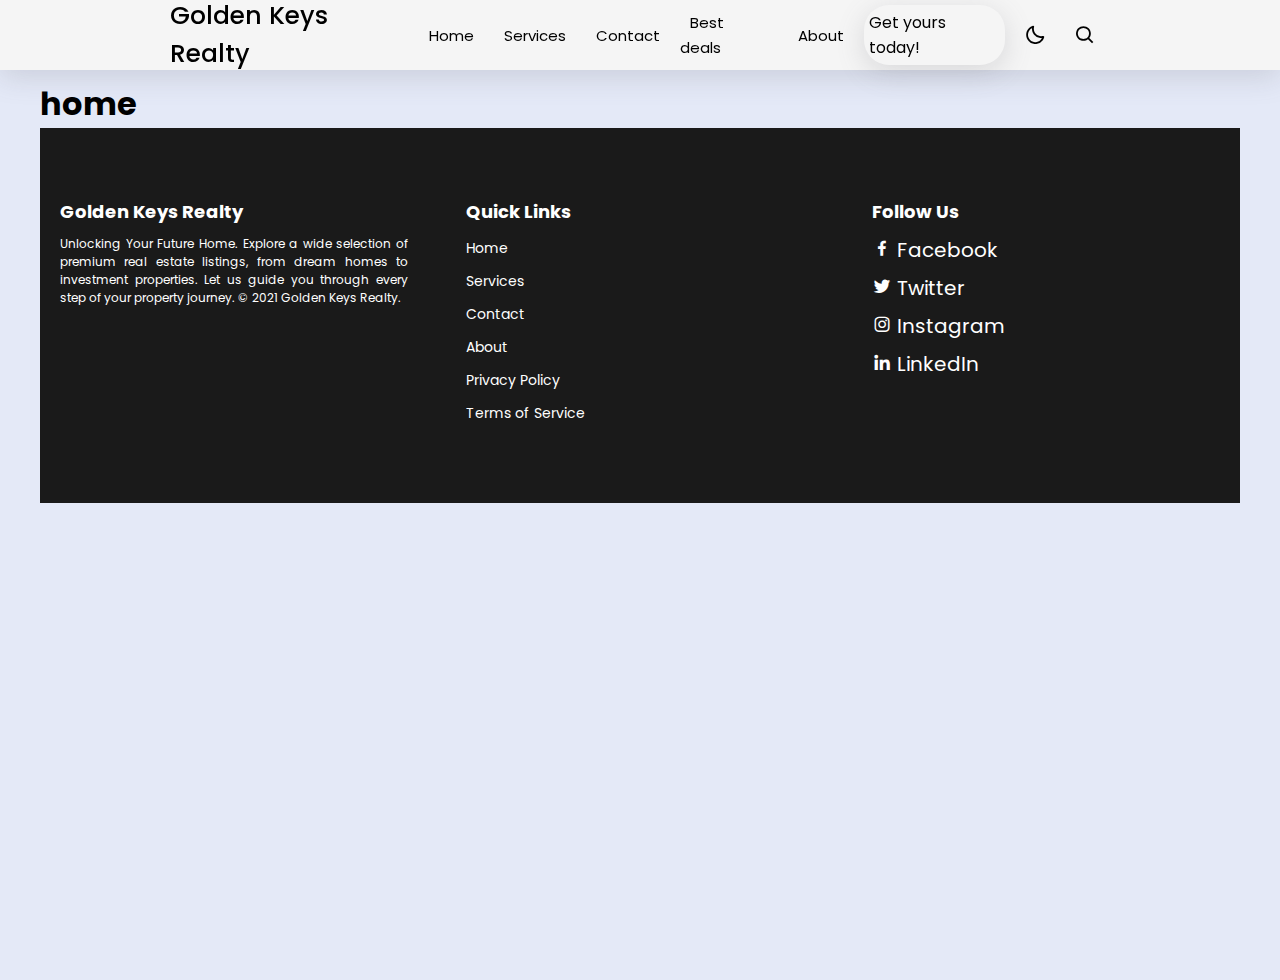
==== index.html @ 2ba8b690 "starting project" ====
<!DOCTYPE html>
<html lang="en">
  <head>
    <meta charset="UTF-8" />
    <meta http-equiv="X-UA-Compatible" content="IE=edge" />
    <meta name="viewport" content="width=device-width, initial-scale=1.0" />
    <meta
      name="description"
      content="Golden Keys Realty: Unlocking Your Future Home. Explore a wide selection of premium real estate listings, from dream homes to investment properties. Let us guide you every step of the way in your property journey."
    />
    <!-- css  -->
    <link rel="stylesheet" href="./assets/css/style.css" />
    <link rel="stylesheet" href="./assets/css/responsive.css" />
    <link
      rel="stylesheet"
      href="./assets/boxicons-master/css/boxicons.min.css"
    />

    <!-- icons  -->
    <!-- <link
      href="https://unpkg.com/boxicons@2.1.1/css/boxicons.min.css"
      rel="stylesheet"
    /> -->
    <title>Golden Keys Realty: Unlocking Your Future Home | home</title>
  </head>

  <body>
    <!-- Main navigation container -->
    <div class="container">
      <header>
        <nav class="main-nav-bar">
          <div class="nav-bar">
            <i class="bx bx-menu sidebarOpen"></i>
            <!-- Logo and branding -->
            <span class="logo navLogo"
              ><a href="index.html">Golden Keys Realty</a></span
            >

            <!-- Mobile menu and links -->
            <div class="menu">
              <div class="logo-toggle">
                <span class="logo"
                  ><a href="index.html">Golden Keys Realty</a></span
                >
                <i class="bx bx-x siderbarClose"></i>
              </div>
              <ul class="nav-links">
                <li><a href="index.html">Home</a></li>
                <li><a href="services.html">Services</a></li>
                <li><a href="contact.html">Contact</a></li>
                <li><a href="bestdeals.html">Best deals</a></li>
                <li><a href="about.html">About</a></li>
                <li class="get-yours">Get yours today!</li>
              </ul>
            </div>

            <!-- Dark mode toggle and search box -->
            <div class="darkLight-searchBox">
              <div class="dark-light">
                <i class="bx bx-moon moon"></i>
                <i class="bx bx-sun sun"></i>
              </div>
              <div class="searchBox">
                <div class="searchToggle">
                  <i class="bx bx-x cancel"></i>
                  <i class="bx bx-search search"></i>
                </div>
                <div class="search-field">
                  <input type="text" placeholder="Search..." />
                  <i class="bx bx-search"></i>
                </div>
              </div>
            </div>
          </div>
        </nav>
      </header>

      <!-- Main content of the page -->
      <main>
        <section>
          <h1 class="home">home</h1>
          <section class="form-container" aria-labelledby="inquiry-form">
            <h2 id="inquiry-form">Real Estate Inquiry Form</h2>
            <p>
              Fill out the form below to inquire about properties or request
              more information.
            </p>
            <form action="#" method="post">
              <div class="form-group">
                <input
                  type="text"
                  id="name"
                  name="name"
                  required
                  aria-required="true"
                  placeholder="Your name..."
                />
              </div>
              <div class="form-group">
                <input
                  type="email"
                  id="email"
                  name="email"
                  required
                  aria-required="true"
                  placeholder="Your email..."
                />
              </div>
              <div class="form-group">
                <input
                  type="tel"
                  id="phone"
                  name="phone"
                  placeholder="Your phone..."
                />
              </div>
              <div class="form-group">
                <select id="property" name="property">
                  <option value="house">House</option>
                  <option value="apartment">Apartment</option>
                  <option value="land">Land</option>
                </select>
              </div>
              <div class="form-group">
                <input
                  type="number"
                  id="budget"
                  name="budget"
                  min="0"
                  placeholder="Your budget..."
                />
              </div>
              <button type="submit">Submit Inquiry</button>
            </form>
          </section>
        </section>
      </main>

      <footer>
        <div class="footer-container">
          <div class="footer-first-section">
            <h2 class="logo-text">Golden Keys Realty</h2>
            <p class="footer-description">
              Unlocking Your Future Home. Explore a wide selection of premium
              real estate listings, from dream homes to investment properties.
              Let us guide you through every step of your property journey.
              &copy; 2021 Golden Keys Realty.
            </p>
          </div>
          <div class="footer-links">
            <h3>Quick Links</h3>
            <ul>
              <li><a href="index.html">Home</a></li>
              <li><a href="services.html">Services</a></li>
              <li><a href="contact.html">Contact</a></li>
              <li><a href="about.html">About</a></li>
              <li><a href="privacy-policy.html">Privacy Policy</a></li>
              <li><a href="terms.html">Terms of Service</a></li>
            </ul>
          </div>
          <div class="footer-social-media">
            <h3>Follow Us</h3>
            <ul>
              <li>
                <a
                  href="https://facebook.com"
                  target="_blank"
                  class="social-icon"
                  ><i class="bx bxl-facebook"></i> Facebook</a
                >
              </li>
              <li>
                <a
                  href="https://twitter.com"
                  target="_blank"
                  class="social-icon"
                  ><i class="bx bxl-twitter"></i> Twitter</a
                >
              </li>
              <li>
                <a
                  href="https://instagram.com"
                  target="_blank"
                  class="social-icon"
                  ><i class="bx bxl-instagram"></i> Instagram</a
                >
              </li>
              <li>
                <a
                  href="https://linkedin.com"
                  target="_blank"
                  class="social-icon"
                  ><i class="bx bxl-linkedin"></i> LinkedIn</a
                >
              </li>
            </ul>
          </div>
        </div>
      </footer>
    </div>

    <script src="./function/app.js"></script>
  </body>
</html>
---- assets/css/style.css ----
/* poppins */
@import url("https://fonts.googleapis.com/css2?family=Poppins:wght@300;400;500;600&display=swap");
@import url("variables.css");

/* Global Reset and Base Styles */
* {
  margin: 0;
  padding: 0;
  box-sizing: border-box;
  font-family: "Poppins", sans-serif;
  transition: all 0.8s ease;
}

/* body styles  */
body {
  height: 100vh;
  background-color: var(--body-color);
}

/* navigation bar  */
nav {
  position: fixed;
  top: 0;
  left: 0;
  height: 70px;
  width: 100%;
  background-color: var(--nav-color);
  z-index: 100;
  box-shadow: var(--box-shadow);
}

.container {
  max-width: 1200px;
  margin: 0 auto;
}

body.dark nav {
  border: 1px solid var(--border-color);
  box-shadow: var(--box-shadow);
}

nav .nav-bar {
  position: relative;
  height: 100%;
  max-width: 1000px;
  width: 100%;
  background-color: var(--nav-color);
  margin: 0 auto;
  padding: 0 30px;
  display: flex;
  align-items: center;
  justify-content: space-between;
}

nav .nav-bar .sidebarOpen {
  color: var(--text-color);
  font-size: 25px;
  padding: 5px;
  cursor: pointer;
  display: none;
}

nav .nav-bar .logo a {
  font-size: 25px;
  font-weight: 500;
  color: var(--text-color);
  text-decoration: none;
}

.menu .logo-toggle {
  display: none;
}

.nav-bar .nav-links {
  display: flex;
  align-items: center;
}

.nav-bar .nav-links li {
  margin: 0 5px;
  list-style: none;
}

.nav-links li a {
  position: relative;
  font-size: var(--text-size);
  font-weight: 400;
  color: var(--text-color);
  text-decoration: none;
  padding: 10px;
}

.nav-links li a::before {
  content: "";
  position: absolute;
  left: 50%;
  bottom: 0;
  transform: translateX(-50%);
  height: 6px;
  width: 6px;
  border-radius: 50%;
  background-color: var(--text-color);
  opacity: 0;
  transition: all 0.3s ease;
}

.nav-links li:hover a::before {
  opacity: 1;
}

.nav-bar .darkLight-searchBox {
  display: flex;
  align-items: center;
}

.darkLight-searchBox .dark-light,
.darkLight-searchBox .searchToggle {
  height: 40px;
  width: 40px;
  display: flex;
  align-items: center;
  justify-content: center;
  margin: 0 5px;
}

.dark-light i,
.searchToggle i {
  position: absolute;
  color: var(--text-color);
  font-size: 22px;
  cursor: pointer;
  transition: all 0.3s ease;
}

.dark-light i.sun {
  opacity: 0;
  pointer-events: none;
}

.dark-light.active i.sun {
  opacity: 1;
  pointer-events: auto;
}

.dark-light.active i.moon {
  opacity: 0;
  pointer-events: none;
}

.searchToggle i.cancel {
  opacity: 0;
  pointer-events: none;
}

.searchToggle.active i.cancel {
  opacity: 1;
  pointer-events: auto;
}

.searchToggle.active i.search {
  opacity: 0;
  pointer-events: none;
}

.searchBox {
  position: relative;
}

.searchBox .search-field {
  position: absolute;
  bottom: -85px;
  right: 5px;
  height: 50px;
  width: 300px;
  display: flex;
  align-items: center;
  background-color: var(--nav-color);
  padding: 3px;
  border-radius: 6px;
  box-shadow: 0 5px 5px rgba(0, 0, 0, 0.1);
  opacity: 0;
  pointer-events: none;
  transition: all 0.3s ease;
}

.searchToggle.active ~ .search-field {
  bottom: -74px;
  opacity: 1;
  pointer-events: auto;
}

.search-field::before {
  content: "";
  position: absolute;
  right: 14px;
  top: -4px;
  height: 12px;
  width: 12px;
  background-color: var(--nav-color);
  transform: rotate(-45deg);
  z-index: -1;
}

.search-field input {
  height: 100%;
  width: 100%;
  padding: 0 45px 0 15px;
  outline: none;
  border: none;
  border-radius: 4px;
  font-size: 14px;
  font-weight: 400;
  color: var(--search-text);
  background-color: var(--search-bar);
}

body.dark .search-field input {
  color: var(--text-color);
}

.search-field i {
  position: absolute;
  color: var(--nav-color);
  right: 15px;
  font-size: 22px;
  cursor: pointer;
}

body.dark .search-field i {
  color: var(--text-color);
}

/* Dark mode styling for the menu when screen becomes responsive */
body.dark .menu {
  background-color: var(--side-nav);
}

body.dark nav .sidebarOpen {
  color: var(--text-color);
}

/* You can also style other elements like the links in the menu, etc. */
body.dark .nav-links li a {
  color: var(--text-color);
}

/* Dark mode styles for the hamburger button */
body.dark .sidebarOpen {
  color: var(--text-color);
}

.home,
.contact,
.services,
.about,
.best-deals {
  margin-top: 5rem;
}

.home {
  color: var(--text-color);
}

body.dark .home,
body.dark .contact,
body.dark .services,
body.dark .about,
body.dark .first-dev-name,
body.dark .second-dev-name,
body.dark .third-dev-name,
body.dark .fourth-dev-name,
body.dark .dev-description {
  color: var(--white-color);
}

/* get yours starts here  */
.get-yours {
  padding: 5px 5px;
  border-radius: 25px;
  cursor: pointer;
  box-shadow: var(--box-shadow);
  transition: all 0.3s ease;
}

.dark-theme {
  background-color: black;
  color: var(--white-color);
}

.light-theme {
  background-color: white;
  color: black;
}

body.dark .get-yours {
  background-color: black;
  color: var(--white-color);
}

/* Form container */
.form-container {
  background-color: var(--form-bg);
  padding: 20px;
  border-radius: 8px;
  box-shadow: 0 4px 10px rgba(0, 0, 0, 0.1);
  max-width: 600px;
  margin: 50px auto;
  display: none;
  opacity: 0;
  transform: translateY(20px);
  transition: opacity 0.5s ease, transform 0.5s ease;
}

/* The class to show the form with the animation */
.form-container.show-form {
  display: block;
  opacity: 1;
  transform: translateY(0);
  animation: fadeInSlideUp 1s ease-out forwards;
  animation-delay: 0.3s;
}

@keyframes fadeInSlideUp {
  0% {
    opacity: 0;
    transform: translateY(20px);
  }
  100% {
    opacity: 1;
    transform: translateY(0);
  }
}

.form-container h2 {
  text-align: center;
  margin-bottom: 20px;
}

.form-container input,
.form-container select,
.form-container textarea {
  width: 100%;
  padding: 10px;
  margin-bottom: 15px;
  border: 1px solid var(--border-color);
  border-radius: 4px;
  font-size: 16px;
  background-color: var(--input-bg);
}

.form-container button {
  padding: 10px 20px;
  background-color: var(--primary-button-bg);
  color: var(--white-color);
  border: none;
  border-radius: 4px;
  cursor: pointer;
  width: 100%;
}

.form-container button:hover {
  background-color: var(--primary-button-hover-bg);
}

footer {
  margin-top: auto;
}

/* about page  */
.about-devs {
  margin-top: 2rem;
  padding: 15px;
  border-radius: 15px;
}

.devs {
  display: flex;
  align-content: center;
  justify-content: center;
  column-gap: 2rem;
}

.first-dev > img,
.second-dev > img,
.third-dev > img,
.fourth-dev > img {
  width: 200px;
  height: 200px;
  border-radius: 50%;
  box-shadow: var(--box-shadow);
}

/* names of dev  */
.first-dev-name,
.second-dev-name,
.third-dev-name,
.fourth-dev-name {
  text-align: center;
  text-decoration: underline;
}

.dev-description {
  text-align: center;
}

/* footer  */
footer {
  background-color: var(--footer-bg);
  color: var(--white-color);
  padding: 40px 0;
  margin-top: auto;
  text-align: center;
}

.footer-container {
  display: flex;
  justify-content: space-between;
  align-items: flex-start;
  flex-wrap: wrap;
  padding: 20px;
  width: 100%;
  text-align: justify;
}

.footer-first-section,
.footer-links,
.footer-social-media {
  width: 30%;
  margin: 10px 0;
}

.footer-first-section h2,
.footer-links h3,
.footer-social-media h3 {
  margin-bottom: 10px;
  font-size: 18px;
}

.footer-description {
  font-size: 12px;
  line-height: 1.5;
}

.footer-links ul,
.footer-social-media ul {
  list-style-type: none;
  padding: 0;
}

.footer-links ul li,
.footer-social-media ul li {
  margin: 8px 0;
}

.footer-links ul li a,
.footer-social-media ul li a {
  color: var(--white-color);
  text-decoration: none;
  font-size: 14px;
}

.footer-links ul li a:hover,
.footer-social-media ul li a:hover {
  color: var(--primary-color);
}

.footer-social-media .social-icon {
  font-size: 20px;
  margin-right: 8px;
}
---- assets/css/responsive.css ----
/* ===== Media Queries for Responsiveness ===== */
@media (max-width: 790px) {
  nav .nav-bar .sidebarOpen {
    display: block;
  }

  nav .nav-bar .logo a {
    font-size: var(--text-size);
  }

  .menu {
    position: fixed;
    height: 100%;
    width: 320px;
    left: -100%;
    top: 0;
    padding: 20px;
    background-color: var(--nav-color);
    z-index: 100;
    transition: all 0.4s ease;
    box-shadow: rgba(100, 100, 111, 0.2) 0px 7px 29px 0px;
  }

  nav.active .menu {
    left: -0%;
  }

  nav.active .nav-bar .navLogo a {
    opacity: 0;
    transition: all 0.3s ease;
  }

  .menu .logo-toggle {
    display: block;
    width: 100%;
    display: flex;
    align-items: center;
    justify-content: space-between;
  }

  .logo-toggle .siderbarClose {
    color: var(--text-color);
    font-size: 24px;
    cursor: pointer;
  }

  .nav-bar .nav-links {
    flex-direction: column;
    padding-top: 30px;
  }

  .nav-links li a {
    display: block;
    margin-top: 20px;
  }
}

/* Responsive Footer */
@media (max-width: 768px) {
  .footer-container {
    flex-direction: column;
    text-align: center;
  }

  .footer-first-section,
  .footer-links,
  .footer-social-media {
    width: 100%;
    margin-bottom: 20px;
  }
}
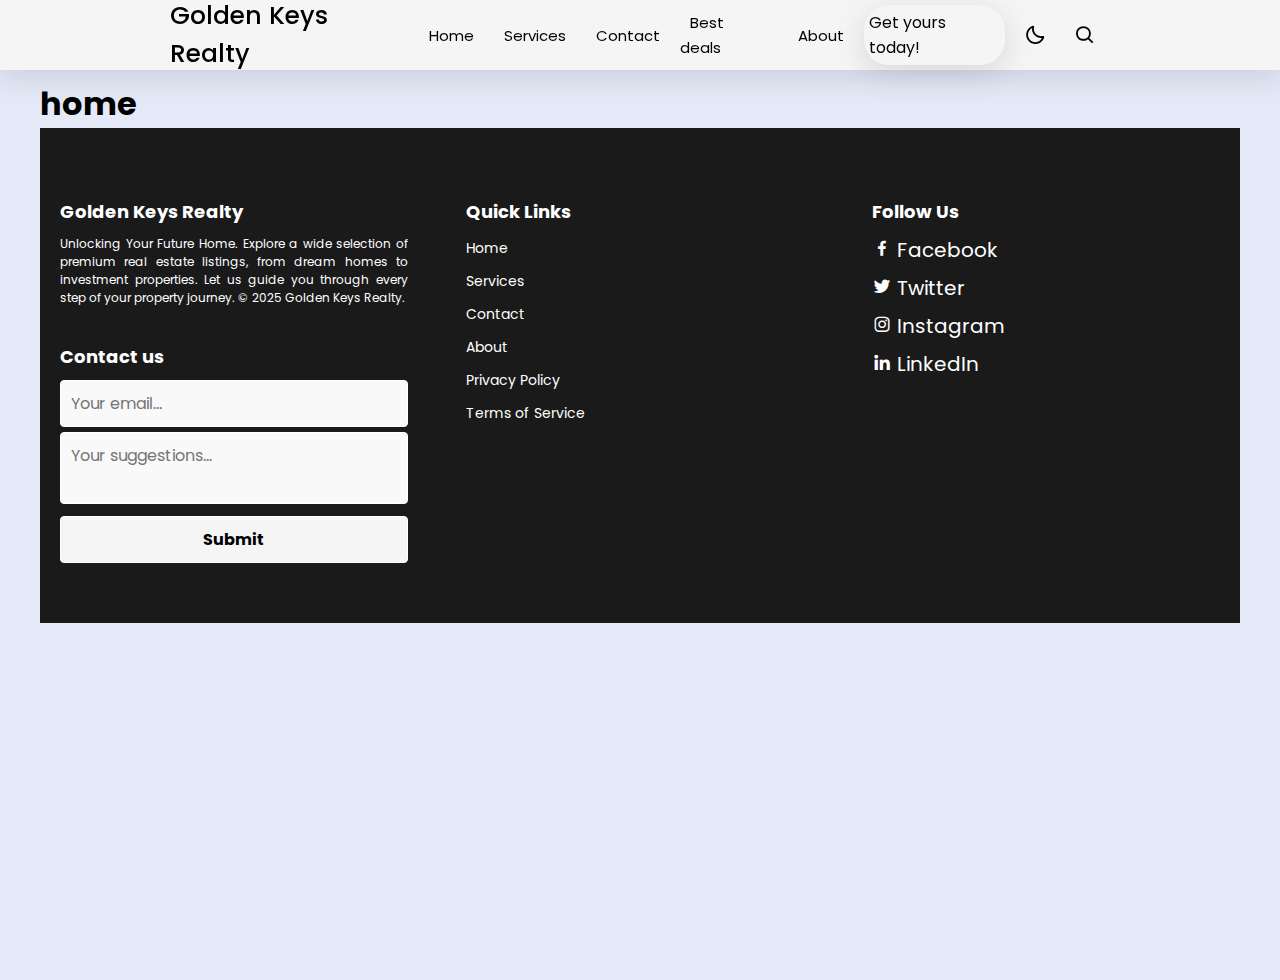
==== commit 3aed102f: "patch 2.0" ====
--- a/index.html
+++ b/index.html
@@ -1,204 +1,156 @@
 <!DOCTYPE html>
 <html lang="en">
-  <head>
-    <meta charset="UTF-8" />
-    <meta http-equiv="X-UA-Compatible" content="IE=edge" />
-    <meta name="viewport" content="width=device-width, initial-scale=1.0" />
-    <meta
-      name="description"
-      content="Golden Keys Realty: Unlocking Your Future Home. Explore a wide selection of premium real estate listings, from dream homes to investment properties. Let us guide you every step of the way in your property journey."
-    />
-    <!-- css  -->
-    <link rel="stylesheet" href="./assets/css/style.css" />
-    <link rel="stylesheet" href="./assets/css/responsive.css" />
-    <link
-      rel="stylesheet"
-      href="./assets/boxicons-master/css/boxicons.min.css"
-    />
 
-    <!-- icons  -->
-    <!-- <link
-      href="https://unpkg.com/boxicons@2.1.1/css/boxicons.min.css"
-      rel="stylesheet"
-    /> -->
-    <title>Golden Keys Realty: Unlocking Your Future Home | home</title>
-  </head>
+<head>
+  <meta charset="UTF-8" />
+  <meta http-equiv="X-UA-Compatible" content="IE=edge" />
+  <meta name="viewport" content="width=device-width, initial-scale=1.0" />
+  <meta name="description"
+    content="Golden Keys Realty: Unlocking Your Future Home. Explore a wide selection of premium real estate listings, from dream homes to investment properties. Let us guide you every step of the way in your property journey." />
 
-  <body>
-    <!-- Main navigation container -->
-    <div class="container">
-      <header>
-        <nav class="main-nav-bar">
-          <div class="nav-bar">
-            <i class="bx bx-menu sidebarOpen"></i>
-            <!-- Logo and branding -->
-            <span class="logo navLogo"
-              ><a href="index.html">Golden Keys Realty</a></span
-            >
+  <link rel="stylesheet" href="./assets/css/style.css" />
+  <link rel="stylesheet" href="./assets/css/responsive.css" />
+  <link rel="stylesheet" href="./assets/boxicons-master/css/boxicons.min.css" />
 
-            <!-- Mobile menu and links -->
-            <div class="menu">
-              <div class="logo-toggle">
-                <span class="logo"
-                  ><a href="index.html">Golden Keys Realty</a></span
-                >
-                <i class="bx bx-x siderbarClose"></i>
+  <title>Golden Keys Realty: Unlocking Your Future Home | home</title>
+</head>
+
+<body>
+  <!-- Main navigation container -->
+  <div class="container">
+    <header>
+      <nav class="main-nav-bar">
+        <div class="nav-bar">
+          <i class="bx bx-menu sidebarOpen"></i>
+          <!-- Logo and branding -->
+          <span class="logo navLogo"><a href="index.html">Golden Keys Realty</a></span>
+
+          <!-- Mobile menu and links -->
+          <div class="menu">
+            <div class="logo-toggle">
+              <span class="logo"><a href="index.html">Golden Keys Realty</a></span>
+              <i class="bx bx-x siderbarClose"></i>
+            </div>
+            <ul class="nav-links">
+              <li><a href="index.html">Home</a></li>
+              <li><a href="services.html">Services</a></li>
+              <li><a href="contact.html">Contact</a></li>
+              <li><a href="bestdeals.html">Best deals</a></li>
+              <li><a href="about.html">About</a></li>
+              <li class="get-yours">Get yours today!</li>
+            </ul>
+          </div>
+
+          <!-- Dark mode toggle and search box -->
+          <div class="darkLight-searchBox">
+            <div class="dark-light">
+              <i class="bx bx-moon moon"></i>
+              <i class="bx bx-sun sun"></i>
+            </div>
+            <div class="searchBox">
+              <div class="searchToggle">
+                <i class="bx bx-x cancel"></i>
+                <i class="bx bx-search search"></i>
               </div>
-              <ul class="nav-links">
-                <li><a href="index.html">Home</a></li>
-                <li><a href="services.html">Services</a></li>
-                <li><a href="contact.html">Contact</a></li>
-                <li><a href="bestdeals.html">Best deals</a></li>
-                <li><a href="about.html">About</a></li>
-                <li class="get-yours">Get yours today!</li>
-              </ul>
-            </div>
-
-            <!-- Dark mode toggle and search box -->
-            <div class="darkLight-searchBox">
-              <div class="dark-light">
-                <i class="bx bx-moon moon"></i>
-                <i class="bx bx-sun sun"></i>
-              </div>
-              <div class="searchBox">
-                <div class="searchToggle">
-                  <i class="bx bx-x cancel"></i>
-                  <i class="bx bx-search search"></i>
-                </div>
-                <div class="search-field">
-                  <input type="text" placeholder="Search..." />
-                  <i class="bx bx-search"></i>
-                </div>
+              <div class="search-field">
+                <input type="text" placeholder="Search..." />
+                <i class="bx bx-search"></i>
               </div>
             </div>
           </div>
-        </nav>
-      </header>
+        </div>
+      </nav>
+    </header>
 
-      <!-- Main content of the page -->
-      <main>
-        <section>
-          <h1 class="home">home</h1>
-          <section class="form-container" aria-labelledby="inquiry-form">
-            <h2 id="inquiry-form">Real Estate Inquiry Form</h2>
-            <p>
-              Fill out the form below to inquire about properties or request
-              more information.
-            </p>
-            <form action="#" method="post">
-              <div class="form-group">
-                <input
-                  type="text"
-                  id="name"
-                  name="name"
-                  required
-                  aria-required="true"
-                  placeholder="Your name..."
-                />
-              </div>
-              <div class="form-group">
-                <input
-                  type="email"
-                  id="email"
-                  name="email"
-                  required
-                  aria-required="true"
-                  placeholder="Your email..."
-                />
-              </div>
-              <div class="form-group">
-                <input
-                  type="tel"
-                  id="phone"
-                  name="phone"
-                  placeholder="Your phone..."
-                />
-              </div>
-              <div class="form-group">
-                <select id="property" name="property">
-                  <option value="house">House</option>
-                  <option value="apartment">Apartment</option>
-                  <option value="land">Land</option>
-                </select>
-              </div>
-              <div class="form-group">
-                <input
-                  type="number"
-                  id="budget"
-                  name="budget"
-                  min="0"
-                  placeholder="Your budget..."
-                />
-              </div>
-              <button type="submit">Submit Inquiry</button>
-            </form>
-          </section>
+    <!-- Main content of the page -->
+    <main>
+      <section>
+        <!-- Section with heading -->
+        <h1 class="home">home</h1>
+        <section class="form-container" aria-labelledby="inquiry-form">
+          <h2 id="inquiry-form">Real Estate Inquiry Form</h2>
+          <p>
+            Fill out the form below to inquire about properties or request
+            more information.
+          </p>
+          <form action="#" method="post">
+            <div class="form-group">
+              <input type="text" id="name" name="name" required aria-required="true" placeholder="Your name..." />
+            </div>
+            <div class="form-group">
+              <input type="email" id="email" name="email" required aria-required="true" placeholder="Your email..." />
+            </div>
+            <div class="form-group">
+              <input type="tel" id="phone" name="phone" placeholder="Your phone..." />
+            </div>
+            <div class="form-group">
+              <select id="property" name="property">
+                <option value="house">House</option>
+                <option value="apartment">Apartment</option>
+                <option value="land">Land</option>
+              </select>
+            </div>
+            <div class="form-group">
+              <input type="number" id="budget" name="budget" min="0" placeholder="Your budget..." />
+            </div>
+            <button type="submit">Submit Inquiry</button>
+          </form>
         </section>
-      </main>
+      </section>
+    </main>
+    <!-- Footer section with company info and links -->
+    <footer>
+      <div class="footer-container">
+        <div class="footer-first-section">
+          <h2 class="logo-text">Golden Keys Realty</h2>
+          <p class="footer-description">
+            Unlocking Your Future Home. Explore a wide selection of premium real estate listings, from dream homes to
+            investment properties.
+            Let us guide you through every step of your property journey. &copy; 2025 Golden Keys Realty.
+          </p>
+        </div>
+        <div class="footer-links">
+          <h3>Quick Links</h3>
+          <ul>
+            <li><a href="index.html">Home</a></li>
+            <li><a href="services.html">Services</a></li>
+            <li><a href="contact.html">Contact</a></li>
+            <li><a href="about.html">About</a></li>
+            <li><a href="privacy-policy.html">Privacy Policy</a></li>
+            <li><a href="terms.html">Terms of Service</a></li>
+          </ul>
+        </div>
+        <div class="footer-social-media">
+          <h3>Follow Us</h3>
+          <ul>
+            <li><a href="https://facebook.com" target="_blank" class="social-icon"><i class="bx bxl-facebook"></i>
+                Facebook</a></li>
+            <li><a href="https://twitter.com" target="_blank" class="social-icon"><i class="bx bxl-twitter"></i>
+                Twitter</a></li>
+            <li><a href="https://instagram.com" target="_blank" class="social-icon"><i class="bx bxl-instagram"></i>
+                Instagram</a></li>
+            <li><a href="https://linkedin.com" target="_blank" class="social-icon"><i class="bx bxl-linkedin"></i>
+                LinkedIn</a></li>
+          </ul>
+        </div>
+        <!-- Suggestion Form Section -->
+        <div class="footer-suggestion-form">
+          <h3>Contact us</h3>
+          <form action="#" method="post">
+            <div class="form-group">
+              <input type="email" id="email" name="email" required aria-required="true" placeholder="Your email..." />
+            </div>
+            <div class="form-group">
+              <textarea id="suggestion" name="suggestion" placeholder="Your suggestions..." required></textarea>
+            </div>
+            <button type="submit">Submit</button>
+          </form>
+        </div>
+      </div>
+    </footer>
+  </div>
+  <!-- External JavaScript file for additional functionality -->
+  <script src="./function/app.js"></script>
+</body>
 
-      <footer>
-        <div class="footer-container">
-          <div class="footer-first-section">
-            <h2 class="logo-text">Golden Keys Realty</h2>
-            <p class="footer-description">
-              Unlocking Your Future Home. Explore a wide selection of premium
-              real estate listings, from dream homes to investment properties.
-              Let us guide you through every step of your property journey.
-              &copy; 2021 Golden Keys Realty.
-            </p>
-          </div>
-          <div class="footer-links">
-            <h3>Quick Links</h3>
-            <ul>
-              <li><a href="index.html">Home</a></li>
-              <li><a href="services.html">Services</a></li>
-              <li><a href="contact.html">Contact</a></li>
-              <li><a href="about.html">About</a></li>
-              <li><a href="privacy-policy.html">Privacy Policy</a></li>
-              <li><a href="terms.html">Terms of Service</a></li>
-            </ul>
-          </div>
-          <div class="footer-social-media">
-            <h3>Follow Us</h3>
-            <ul>
-              <li>
-                <a
-                  href="https://facebook.com"
-                  target="_blank"
-                  class="social-icon"
-                  ><i class="bx bxl-facebook"></i> Facebook</a
-                >
-              </li>
-              <li>
-                <a
-                  href="https://twitter.com"
-                  target="_blank"
-                  class="social-icon"
-                  ><i class="bx bxl-twitter"></i> Twitter</a
-                >
-              </li>
-              <li>
-                <a
-                  href="https://instagram.com"
-                  target="_blank"
-                  class="social-icon"
-                  ><i class="bx bxl-instagram"></i> Instagram</a
-                >
-              </li>
-              <li>
-                <a
-                  href="https://linkedin.com"
-                  target="_blank"
-                  class="social-icon"
-                  ><i class="bx bxl-linkedin"></i> LinkedIn</a
-                >
-              </li>
-            </ul>
-          </div>
-        </div>
-      </footer>
-    </div>
-
-    <script src="./function/app.js"></script>
-  </body>
-</html>
+</html>--- a/assets/css/style.css
+++ b/assets/css/style.css
@@ -1,7 +1,6 @@
 /* poppins */
 @import url("https://fonts.googleapis.com/css2?family=Poppins:wght@300;400;500;600&display=swap");
 @import url("variables.css");
-
 /* Global Reset and Base Styles */
 * {
   margin: 0;
@@ -10,13 +9,11 @@
   font-family: "Poppins", sans-serif;
   transition: all 0.8s ease;
 }
-
 /* body styles  */
 body {
   height: 100vh;
   background-color: var(--body-color);
 }
-
 /* navigation bar  */
 nav {
   position: fixed;
@@ -28,17 +25,14 @@
   z-index: 100;
   box-shadow: var(--box-shadow);
 }
-
 .container {
   max-width: 1200px;
   margin: 0 auto;
 }
-
 body.dark nav {
   border: 1px solid var(--border-color);
   box-shadow: var(--box-shadow);
 }
-
 nav .nav-bar {
   position: relative;
   height: 100%;
@@ -51,7 +45,6 @@
   align-items: center;
   justify-content: space-between;
 }
-
 nav .nav-bar .sidebarOpen {
   color: var(--text-color);
   font-size: 25px;
@@ -59,28 +52,23 @@
   cursor: pointer;
   display: none;
 }
-
 nav .nav-bar .logo a {
   font-size: 25px;
   font-weight: 500;
   color: var(--text-color);
   text-decoration: none;
 }
-
 .menu .logo-toggle {
   display: none;
 }
-
 .nav-bar .nav-links {
   display: flex;
   align-items: center;
 }
-
 .nav-bar .nav-links li {
   margin: 0 5px;
   list-style: none;
 }
-
 .nav-links li a {
   position: relative;
   font-size: var(--text-size);
@@ -89,7 +77,6 @@
   text-decoration: none;
   padding: 10px;
 }
-
 .nav-links li a::before {
   content: "";
   position: absolute;
@@ -103,16 +90,13 @@
   opacity: 0;
   transition: all 0.3s ease;
 }
-
 .nav-links li:hover a::before {
   opacity: 1;
 }
-
 .nav-bar .darkLight-searchBox {
   display: flex;
   align-items: center;
 }
-
 .darkLight-searchBox .dark-light,
 .darkLight-searchBox .searchToggle {
   height: 40px;
@@ -122,7 +106,6 @@
   justify-content: center;
   margin: 0 5px;
 }
-
 .dark-light i,
 .searchToggle i {
   position: absolute;
@@ -131,41 +114,33 @@
   cursor: pointer;
   transition: all 0.3s ease;
 }
-
 .dark-light i.sun {
   opacity: 0;
   pointer-events: none;
 }
-
 .dark-light.active i.sun {
   opacity: 1;
   pointer-events: auto;
 }
-
 .dark-light.active i.moon {
   opacity: 0;
   pointer-events: none;
 }
-
 .searchToggle i.cancel {
   opacity: 0;
   pointer-events: none;
 }
-
 .searchToggle.active i.cancel {
   opacity: 1;
   pointer-events: auto;
 }
-
 .searchToggle.active i.search {
   opacity: 0;
   pointer-events: none;
 }
-
 .searchBox {
   position: relative;
 }
-
 .searchBox .search-field {
   position: absolute;
   bottom: -85px;
@@ -177,18 +152,16 @@
   background-color: var(--nav-color);
   padding: 3px;
   border-radius: 6px;
-  box-shadow: 0 5px 5px rgba(0, 0, 0, 0.1);
+  box-shadow: var(--box-shadow);
   opacity: 0;
   pointer-events: none;
   transition: all 0.3s ease;
 }
-
 .searchToggle.active ~ .search-field {
   bottom: -74px;
   opacity: 1;
   pointer-events: auto;
 }
-
 .search-field::before {
   content: "";
   position: absolute;
@@ -200,7 +173,6 @@
   transform: rotate(-45deg);
   z-index: -1;
 }
-
 .search-field input {
   height: 100%;
   width: 100%;
@@ -213,11 +185,9 @@
   color: var(--search-text);
   background-color: var(--search-bar);
 }
-
 body.dark .search-field input {
   color: var(--text-color);
 }
-
 .search-field i {
   position: absolute;
   color: var(--nav-color);
@@ -225,30 +195,24 @@
   font-size: 22px;
   cursor: pointer;
 }
-
 body.dark .search-field i {
   color: var(--text-color);
 }
-
 /* Dark mode styling for the menu when screen becomes responsive */
 body.dark .menu {
   background-color: var(--side-nav);
 }
-
 body.dark nav .sidebarOpen {
   color: var(--text-color);
 }
-
 /* You can also style other elements like the links in the menu, etc. */
 body.dark .nav-links li a {
   color: var(--text-color);
 }
-
 /* Dark mode styles for the hamburger button */
 body.dark .sidebarOpen {
   color: var(--text-color);
 }
-
 .home,
 .contact,
 .services,
@@ -256,11 +220,9 @@
 .best-deals {
   margin-top: 5rem;
 }
-
 .home {
   color: var(--text-color);
 }
-
 body.dark .home,
 body.dark .contact,
 body.dark .services,
@@ -272,37 +234,32 @@
 body.dark .dev-description {
   color: var(--white-color);
 }
-
 /* get yours starts here  */
 .get-yours {
-  padding: 5px 5px;
+  padding: 5px;
   border-radius: 25px;
   cursor: pointer;
   box-shadow: var(--box-shadow);
   transition: all 0.3s ease;
 }
-
 .dark-theme {
   background-color: black;
   color: var(--white-color);
 }
-
 .light-theme {
   background-color: white;
   color: black;
 }
-
 body.dark .get-yours {
   background-color: black;
   color: var(--white-color);
 }
-
 /* Form container */
 .form-container {
   background-color: var(--form-bg);
   padding: 20px;
   border-radius: 8px;
-  box-shadow: 0 4px 10px rgba(0, 0, 0, 0.1);
+  box-shadow: var(--box-shadow);
   max-width: 600px;
   margin: 50px auto;
   display: none;
@@ -310,7 +267,6 @@
   transform: translateY(20px);
   transition: opacity 0.5s ease, transform 0.5s ease;
 }
-
 /* The class to show the form with the animation */
 .form-container.show-form {
   display: block;
@@ -319,7 +275,6 @@
   animation: fadeInSlideUp 1s ease-out forwards;
   animation-delay: 0.3s;
 }
-
 @keyframes fadeInSlideUp {
   0% {
     opacity: 0;
@@ -330,12 +285,10 @@
     transform: translateY(0);
   }
 }
-
 .form-container h2 {
   text-align: center;
   margin-bottom: 20px;
 }
-
 .form-container input,
 .form-container select,
 .form-container textarea {
@@ -347,7 +300,6 @@
   font-size: 16px;
   background-color: var(--input-bg);
 }
-
 .form-container button {
   padding: 10px 20px;
   background-color: var(--primary-button-bg);
@@ -357,29 +309,24 @@
   cursor: pointer;
   width: 100%;
 }
-
 .form-container button:hover {
   background-color: var(--primary-button-hover-bg);
 }
-
 footer {
   margin-top: auto;
 }
-
 /* about page  */
 .about-devs {
   margin-top: 2rem;
   padding: 15px;
   border-radius: 15px;
 }
-
 .devs {
   display: flex;
   align-content: center;
   justify-content: center;
   column-gap: 2rem;
 }
-
 .first-dev > img,
 .second-dev > img,
 .third-dev > img,
@@ -389,7 +336,6 @@
   border-radius: 50%;
   box-shadow: var(--box-shadow);
 }
-
 /* names of dev  */
 .first-dev-name,
 .second-dev-name,
@@ -397,12 +343,11 @@
 .fourth-dev-name {
   text-align: center;
   text-decoration: underline;
-}
-
+  cursor: pointer;
+}
 .dev-description {
   text-align: center;
 }
-
 /* footer  */
 footer {
   background-color: var(--footer-bg);
@@ -411,7 +356,6 @@
   margin-top: auto;
   text-align: center;
 }
-
 .footer-container {
   display: flex;
   justify-content: space-between;
@@ -421,50 +365,85 @@
   width: 100%;
   text-align: justify;
 }
-
 .footer-first-section,
 .footer-links,
 .footer-social-media {
   width: 30%;
   margin: 10px 0;
 }
-
 .footer-first-section h2,
 .footer-links h3,
 .footer-social-media h3 {
   margin-bottom: 10px;
   font-size: 18px;
 }
-
 .footer-description {
   font-size: 12px;
   line-height: 1.5;
 }
-
 .footer-links ul,
 .footer-social-media ul {
   list-style-type: none;
   padding: 0;
 }
-
 .footer-links ul li,
 .footer-social-media ul li {
   margin: 8px 0;
 }
-
 .footer-links ul li a,
 .footer-social-media ul li a {
   color: var(--white-color);
   text-decoration: none;
   font-size: 14px;
 }
-
 .footer-links ul li a:hover,
 .footer-social-media ul li a:hover {
-  color: var(--primary-color);
-}
-
+  color: var(--primary-button-bg);
+}
 .footer-social-media .social-icon {
   font-size: 20px;
   margin-right: 8px;
 }
+/* Footer Suggestion Form */
+.footer-suggestion-form {
+  width: 30%;
+  margin-top: -100px;
+}
+.footer-suggestion-form h3 {
+  font-size: 18px;
+  margin-bottom: 10px;
+  color: var(--white-color);
+}
+.footer-suggestion-form form {
+  display: flex;
+  flex-direction: column;
+  gap: 5px;
+}
+.footer-suggestion-form .form-group {
+  width: 100%;
+}
+.footer-suggestion-form input,
+.footer-suggestion-form textarea {
+  padding: 10px;
+  width: 100%;
+  border: 1px solid var(--border-color-white);
+  border-radius: 4px;
+  font-size: 16px;
+  background-color: var(--input-bg);
+}
+.footer-suggestion-form button {
+  padding: 10px 20px;
+  background-color: var(--nav-color);
+  color: var(--text-color);
+  border: none;
+  border-radius: 4px;
+  cursor: pointer;
+  width: 100%;
+  font-weight: 700;
+  border: 1px solid var(--border-color-white);
+  font-size: 16px;
+}
+/* Prevent textarea resize */
+.footer-suggestion-form textarea {
+  resize: none;
+}
--- a/assets/css/responsive.css
+++ b/assets/css/responsive.css
@@ -64,8 +64,13 @@
 
   .footer-first-section,
   .footer-links,
-  .footer-social-media {
+  .footer-social-media,
+  .footer-suggestion-form {
     width: 100%;
     margin-bottom: 20px;
   }
+
+  .footer-suggestion-form {
+    margin-top: 20px;
+  }
 }
